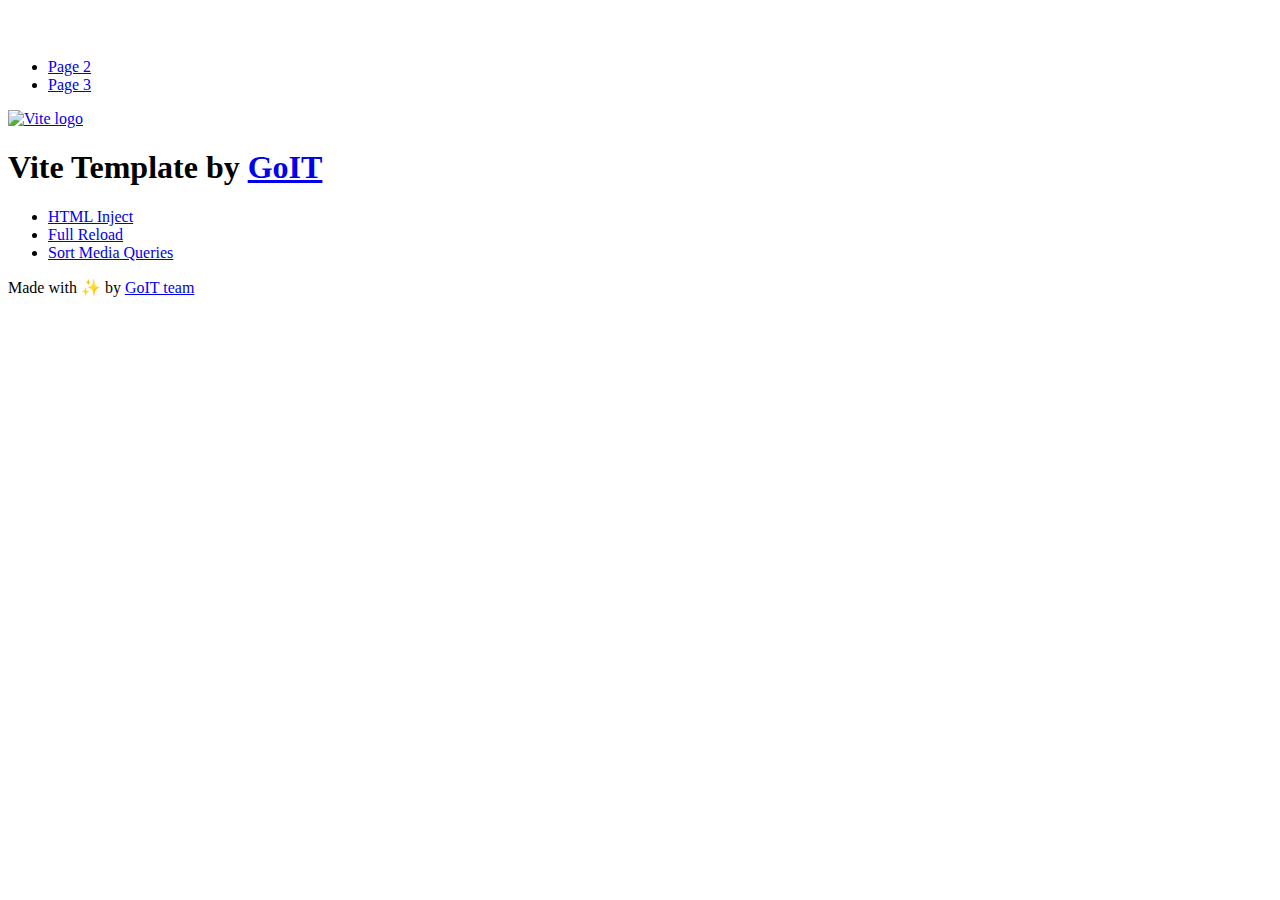
==== index.html @ df28a3fa "Deploying to gh-pages from @ vanya-n23/goit-js-hw-11@6a1c13eceb365d93f192115f0cf31638218f364b 🚀" ====
<!DOCTYPE html>
<html lang="en">
  <head>
    <meta charset="UTF-8" />
    <link rel="icon" type="image/svg+xml" href="/vanilla-app-template/favicon.svg" />
    <meta name="viewport" content="width=device-width, initial-scale=1.0" />
    <title>Vanilla App Template</title>
    <script type="module" crossorigin src="/vanilla-app-template/index.js"></script>
    <link rel="stylesheet" crossorigin href="/vanilla-app-template/assets/styles-DvPDDfy5.css">
  </head>
  <body>
    <header class="header">
  <div class="container">
    <nav class="nav">
      <a class="nav-logo" href="./index.html" aria-label="Site logo">
        <svg class="nav-logo-icon" width="100" height="30">
          <use href="/vanilla-app-template/assets/sprite-E8vg0sBb.svg#logo"></use>
        </svg>
      </a>
      <ul class="nav-list">
        <li class="nav-item">
          <a class="nav-link {=$highlight-act}" href="./page-2.html">Page 2</a>
        </li>
        <li class="nav-item">
          <a class="nav-link {=$highlight-curr}" href="./page-3.html">Page 3</a>
        </li>
      </ul>
    </nav>
  </div>
</header>


    <main>
      <!-- Loads the specified .html file -->
      <section class="vite-promo">
  <div class="container">
    <div class="vite-promo-thumb">
      <a
        class="vite-promo-link"
        href="https://vitejs.dev/"
        target="_blank"
        rel="noopener noreferrer"
        aria-label="Link to Vite official website"
        title="Vite.js  build tool"
      >
        <!-- Path to images as from index.html file -->
        <img
          class="pic"
          src="/vanilla-app-template/assets/vite-logo-9o_aqrTe.png"
          alt="Vite logo"
          width="640"
          height="640"
        />
      </a>
    </div>
    <h1 class="main-title">
      <span class="main-title-gradient">Vite</span>
      Template by
      <a
        class="main-title-link"
        href="https://github.com/goitacademy/vanilla-app-template"
        target="_blank"
        rel="noopener noreferrer"
      >
        GoIT
      </a>
    </h1>
  </div>
</section>

      <article class="badges">
  <div class="container">
    <ul class="badges-list">
      <li class="badges-item">
        <a
          class="badges-link"
          href="https://www.npmjs.com/package/vite-plugin-html-inject"
          target="_blank"
          rel="noopener noreferrer"
        >
          HTML Inject
        </a>
      </li>
      <li class="badges-item">
        <a
          class="badges-link"
          href="https://www.npmjs.com/package/vite-plugin-full-reload"
          target="_blank"
          rel="noopener noreferrer"
        >
          Full Reload
        </a>
      </li>
      <li class="badges-item">
        <a
          class="badges-link"
          href="https://www.npmjs.com/package/postcss-sort-media-queries"
          target="_blank"
          rel="noopener noreferrer"
        >
          Sort Media Queries
        </a>
      </li>
    </ul>
  </div>
</article>

    </main>

    <footer class="footer">
  <div class="container">
    <p class="footer-desc">
      Made with ✨ by
      <a
        class="footer-link"
        href="https://goit.global/ua/"
        target="_blank"
        rel="noopener noreferrer"
      >
        GoIT team
      </a>
    </p>
  </div>
</footer>


  </body>
</html>
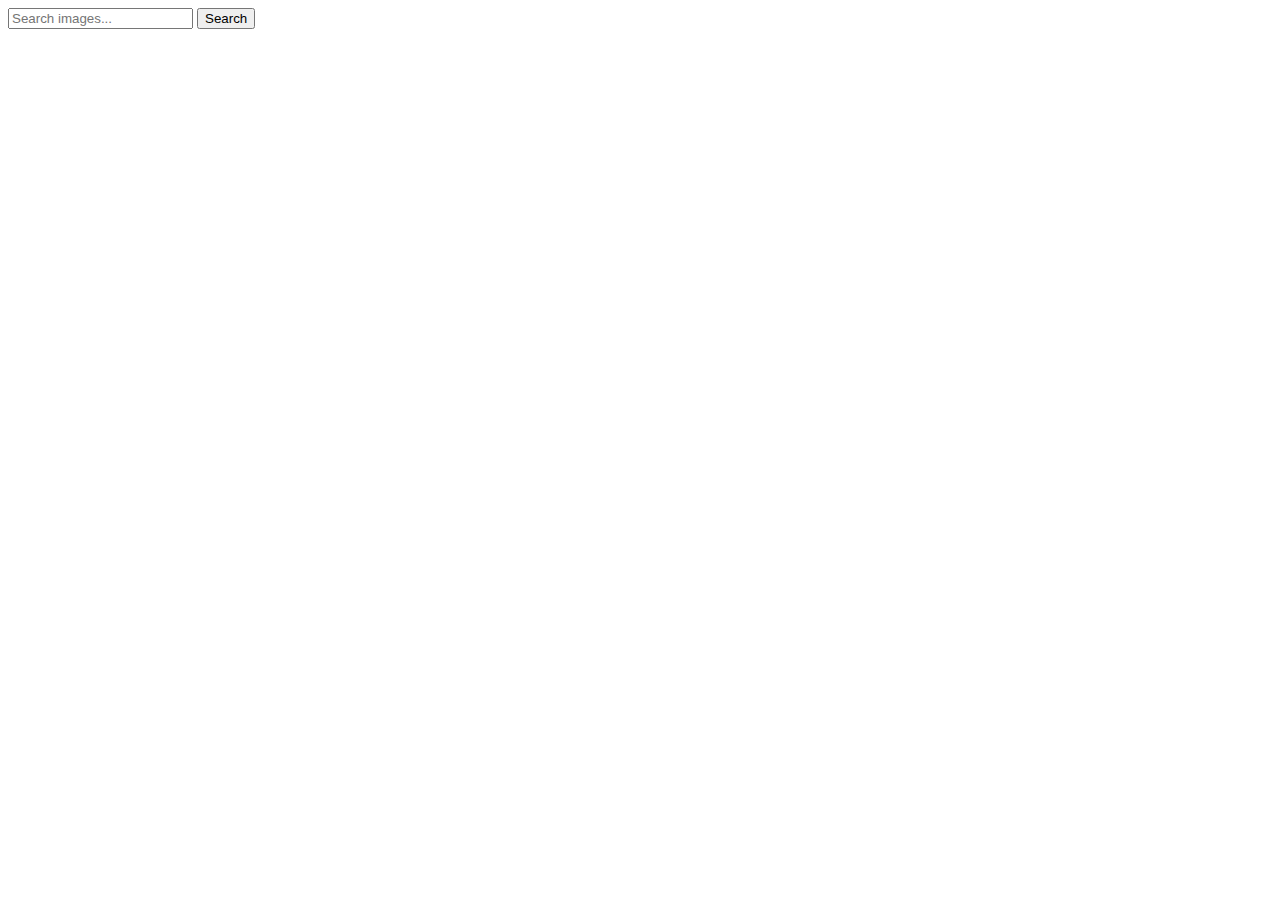
==== commit c28b4b30: "Deploying to gh-pages from @ vanya-n23/goit-js-hw-11@d6424f6aa9a3f2a1cb9a0cf9e1d210087b3d7754 🚀" ====
--- a/index.html
+++ b/index.html
@@ -2,127 +2,26 @@
 <html lang="en">
   <head>
     <meta charset="UTF-8" />
-    <link rel="icon" type="image/svg+xml" href="/vanilla-app-template/favicon.svg" />
     <meta name="viewport" content="width=device-width, initial-scale=1.0" />
-    <title>Vanilla App Template</title>
+    <title>hw-11</title>
     <script type="module" crossorigin src="/vanilla-app-template/index.js"></script>
-    <link rel="stylesheet" crossorigin href="/vanilla-app-template/assets/styles-DvPDDfy5.css">
+    <link rel="modulepreload" crossorigin href="/vanilla-app-template/assets/vendor-BrddEoy-.js">
+    <link rel="stylesheet" crossorigin href="/vanilla-app-template/assets/vendor-CWKLx11g.css">
+    <link rel="stylesheet" crossorigin href="/vanilla-app-template/assets/index-CCkWPh_2.css">
   </head>
   <body>
-    <header class="header">
-  <div class="container">
-    <nav class="nav">
-      <a class="nav-logo" href="./index.html" aria-label="Site logo">
-        <svg class="nav-logo-icon" width="100" height="30">
-          <use href="/vanilla-app-template/assets/sprite-E8vg0sBb.svg#logo"></use>
-        </svg>
-      </a>
-      <ul class="nav-list">
-        <li class="nav-item">
-          <a class="nav-link {=$highlight-act}" href="./page-2.html">Page 2</a>
-        </li>
-        <li class="nav-item">
-          <a class="nav-link {=$highlight-curr}" href="./page-3.html">Page 3</a>
-        </li>
-      </ul>
-    </nav>
-  </div>
-</header>
+    <form class="search-form">
+      <input
+        type="text"
+        name="searchQuery"
+        placeholder="Search images..."
+        required
+      />
+      <button type="submit">Search</button>
+    </form>
 
-
-    <main>
-      <!-- Loads the specified .html file -->
-      <section class="vite-promo">
-  <div class="container">
-    <div class="vite-promo-thumb">
-      <a
-        class="vite-promo-link"
-        href="https://vitejs.dev/"
-        target="_blank"
-        rel="noopener noreferrer"
-        aria-label="Link to Vite official website"
-        title="Vite.js  build tool"
-      >
-        <!-- Path to images as from index.html file -->
-        <img
-          class="pic"
-          src="/vanilla-app-template/assets/vite-logo-9o_aqrTe.png"
-          alt="Vite logo"
-          width="640"
-          height="640"
-        />
-      </a>
-    </div>
-    <h1 class="main-title">
-      <span class="main-title-gradient">Vite</span>
-      Template by
-      <a
-        class="main-title-link"
-        href="https://github.com/goitacademy/vanilla-app-template"
-        target="_blank"
-        rel="noopener noreferrer"
-      >
-        GoIT
-      </a>
-    </h1>
-  </div>
-</section>
-
-      <article class="badges">
-  <div class="container">
-    <ul class="badges-list">
-      <li class="badges-item">
-        <a
-          class="badges-link"
-          href="https://www.npmjs.com/package/vite-plugin-html-inject"
-          target="_blank"
-          rel="noopener noreferrer"
-        >
-          HTML Inject
-        </a>
-      </li>
-      <li class="badges-item">
-        <a
-          class="badges-link"
-          href="https://www.npmjs.com/package/vite-plugin-full-reload"
-          target="_blank"
-          rel="noopener noreferrer"
-        >
-          Full Reload
-        </a>
-      </li>
-      <li class="badges-item">
-        <a
-          class="badges-link"
-          href="https://www.npmjs.com/package/postcss-sort-media-queries"
-          target="_blank"
-          rel="noopener noreferrer"
-        >
-          Sort Media Queries
-        </a>
-      </li>
-    </ul>
-  </div>
-</article>
-
-    </main>
-
-    <footer class="footer">
-  <div class="container">
-    <p class="footer-desc">
-      Made with ✨ by
-      <a
-        class="footer-link"
-        href="https://goit.global/ua/"
-        target="_blank"
-        rel="noopener noreferrer"
-      >
-        GoIT team
-      </a>
-    </p>
-  </div>
-</footer>
-
+    <div class="loader" style="display: none">Loading...</div>
+    <div class="gallery"></div>
 
   </body>
 </html>
